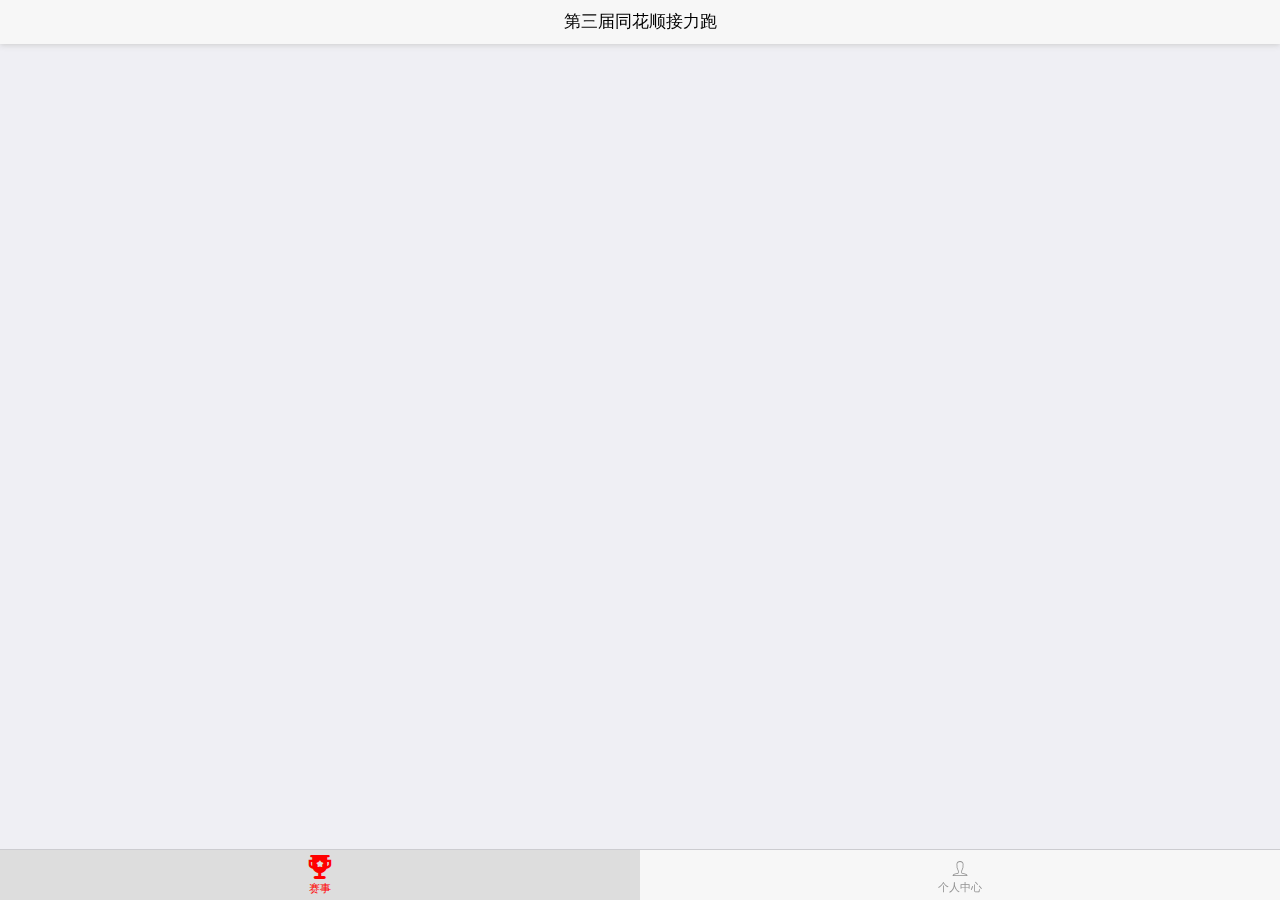
==== index.html @ d2ae0180 "update" ====
<!doctype html>
<html>

	<head>
		<meta charset="utf-8">
		<title></title>
		<meta name="viewport" content="width=device-width,initial-scale=1,minimum-scale=1,maximum-scale=1,user-scalable=no" />
		<link href="css/iconfont.css" rel="stylesheet" />
		<link href="css/mui.css" rel="stylesheet" />
		<link href="css/style.css" rel="stylesheet" />
	</head>

	<body>
		<header class="mui-bar mui-bar-nav">
			<h1 class="mui-title">第三届同花顺接力跑</h1>
		</header>
		<nav class="mui-bar mui-bar-tab ">
			<a class="mui-tab-item mui-active mui-tab-saishi" href="#saishiTab" id="saishiMenuBtn">
				<span class="mui-icon iconfont icon-saishi"></span>
				<span class="mui-tab-label">赛事</span>
			</a>
			<a class="mui-tab-item" href="#timeTab" id="jishiMenuBtn" style="display: none;">
				<span class="mui-icon mui-icon-phone"></span>
				<span class="mui-tab-label">计时</span>
			</a>
			<a class="mui-tab-item" href="#personTab" id="grzxMenuBtn">
				<span class="mui-icon mui-icon-person"></span>
				<span class="mui-tab-label">个人中心</span>
			</a>
			<a class="mui-tab-item" href="#gearTab" id="settingMenuBtn" style="display: none;">
				<span class="mui-icon mui-icon-gear"></span>
				<span class="mui-tab-label">设置</span>
			</a>
		</nav>
		<div class="mui-content">
			<div id="saishiTab" class="mui-control-content mui-active">
				<ul class="mui-table-view">
					<li class="mui-table-view-cell saishi-nostart-ul">
						<div class="loading-bg">
						<h4 style="margin-top: 100px;">比赛尚未开始</h4>
							<img src="images/loading.gif" alt="">
						</div>
					</li>
					<li class="mui-table-view-cell saishi-paihang-ul">
						<h4>团队排行榜</h4>
						<ul class="mui-table-view" id="paihangTeamList">
							<li class="mui-table-view-cell">
								<div class="podium-area">
									<span class="podium-second">宋策</span>
									<span class="podium-first">李晓栋</span>
									<span class="podium-third">王一斌</span>
								</div>
							</li>
							<li class="mui-table-view-cell podium-item">
								<span class="podium-count">4</span><span>宋策</span><span>14:20:20</span>
							</li>
							<li class="mui-table-view-cell podium-item">
								<span class="podium-count">5</span><span>宋策</span><span>14:20:20</span>
							</li>
							<li class="mui-table-view-cell podium-item">
								<span class="podium-count">6</span><span>宋策</span><span>14:20:20</span>
							</li>
							<li class="mui-table-view-cell podium-item">
								<span class="podium-count">7</span><span>宋策</span><span>14:20:20</span>
							</li>
							<li class="mui-table-view-cell podium-item">
								<span class="podium-count">8</span><span>宋策</span><span>14:20:20</span>
							</li>
						</ul>
					</li>
					<li class="mui-table-view-cell saishi-paihang-ul">
						<h4>个人排行榜</h4>
						<ul class="mui-table-view" id="paihangRunnerList"></ul>
					</li>
					<li class="mui-table-view-cell saishi-paihang-ul">
						<h4>全程排行榜</h4>
						<ul class="mui-table-view" id="paihangAllList"></ul>
					</li>
					<li class="mui-table-view-cell saishi-running-ul">
						<h4>全程运动员实况</h4>
						<ul class="mui-table-view saishi-ul" id="saishiAllLive">
						</ul>
					</li>
					<li class="mui-table-view-cell saishi-running-ul">
						<h4>分组比赛实况</h4>
						<ul class="mui-table-view saishi-ul" id="saishiGroupLive"></ul>
					</li>
						
				</ul>
			</div>
			<div id="timeTab" class="mui-control-content ">
				<h4 class="stopwatch-title">当前比赛时间</h4>
				<h1 class="stopwatch-item" id="stopwatch_start" style="display: none;"><span id="timeTabHour">10</span>:<span id="timeTabMinute">20</span>:<span id="timeTabSecond">58</span></h1>
				<h2 class="stopwatch-item" id="stopwatch_no_start" style="display: none;">尚未开始</h2>
				<div class="match-start match-btn" id="match_start" style="display: none;">
					<span class="mui-icon iconfont icon-kaishi"></span><span class="match-btn-text">开始</span>
				</div>
				<div class="match-restart match-btn" id="match_restart" style="display: none;">
					<span class="mui-icon iconfont icon-chongzhi"></span><span class="match-btn-text">重置</span>
				</div>
				<div class="match-end match-btn" id="match_end" style="display: none;">
					<span class="mui-icon iconfont icon-jieshu"></span><span class="match-btn-text">结束</span>
				</div>
				<div id="segmentedControl" class="mui-segmented-control">
					<a class="mui-control-item mui-active" href="#timeHalf">折返点</a>
					<a class="mui-control-item" href="#timeStart">终点</a>
				</div>
				<div class="mui-content-padded">
					<div id="timeHalf" class="mui-control-content mui-slider mui-active">
						<!--选项卡标题区-->
						<div class="mui-slider-indicator mui-segmented-control mui-segmented-control-inverted">
						  <a class="mui-control-item mui-active" href="#timeHalfStick1">第一棒</a>
						  <a class="mui-control-item" href="#timeHalfStick2">第二棒</a>
						  <a class="mui-control-item" href="#timeHalfStick3">第三棒</a>
						  <a class="mui-control-item" href="#timeHalfStick4">第四棒</a>
						  <a class="mui-control-item" href="#timeHalfStick5">第五棒</a>
						</div>
						<div class="mui-slider-group" id="timeHalfGroup">
						  <!--第一个选项卡内容区-->
						  <div id="timeHalfStick1" class="mui-slider-item mui-control-content mui-active"></div>
						  <!--第二个选项卡内容区，页面加载时为空-->
						  <div id="timeHalfStick2" class="mui-slider-item mui-control-content"></div>
						  <!--第三个选项卡内容区，页面加载时为空-->
						  <div id="timeHalfStick3" class="mui-slider-item mui-control-content"></div>
						  <!--第三个选项卡内容区，页面加载时为空-->
						  <div id="timeHalfStick4" class="mui-slider-item mui-control-content"></div>
						  <!--第三个选项卡内容区，页面加载时为空-->
						  <div id="timeHalfStick5" class="mui-slider-item mui-control-content"></div>
						</div>
					</div>
					<div id="timeStart" class="mui-control-content mui-slider">
						<!--选项卡标题区-->
						<div class="mui-slider-indicator mui-segmented-control mui-segmented-control-inverted">
						  <a class="mui-control-item mui-active" href="#timeStartStick1">第一棒</a>
						  <a class="mui-control-item" href="#timeStartStick2">第二棒</a>
						  <a class="mui-control-item" href="#timeStartStick3">第三棒</a>
						  <a class="mui-control-item" href="#timeStartStick4">第四棒</a>
						  <a class="mui-control-item" href="#timeStartStick5">第五棒</a>
						</div>
						<div class="mui-slider-group" id="timeStartGroup">
						  <!--第一个选项卡内容区-->
						  <div id="timeStartStick1" class="mui-slider-item mui-control-content mui-active"></div>
						  <!--第二个选项卡内容区，页面加载时为空-->
						  <div id="timeStartStick2" class="mui-slider-item mui-control-content"></div>
						  <!--第三个选项卡内容区，页面加载时为空-->
						  <div id="timeStartStick3" class="mui-slider-item mui-control-content"></div>
						  <!--第三个选项卡内容区，页面加载时为空-->
						  <div id="timeStartStick4" class="mui-slider-item mui-control-content"></div>
						  <!--第三个选项卡内容区，页面加载时为空-->
						  <div id="timeStartStick5" class="mui-slider-item mui-control-content"></div>
						</div>
					</div>
				</div>
			</div>
			<div id="personTab" class="mui-control-content">
				<ul class="mui-table-view" id="person_ul"></ul>
				<div id="person_match_info"></div>
			</div>
			<!-- 设置页面 -->
			<div id="gearTab" class="mui-control-content">
				<div class="mui-content" >
					<ul class="mui-table-view group-table-area">
							<li class="mui-table-view-cell" >
								<h4>分组情况</h4>
								<ul class="legend-list">
									<li>
										<i class="icon-yellow"></i><span>全程</span>
									</li>
									<li>
										<i class="icon-pink"></i><span>女生</span>
									</li>
								</ul>
								<table border="" cellspacing="" cellpadding="" class="runner-table" id="teamRunnerTable">
								</table>
							</li>
							<li class="mui-table-view-cell" ><h4>全程运动员</h4> <table  border="" cellspacing="" cellpadding="" class="runner-table"  id="allRunnerTable"></table>
							</li>
							<li class="mui-table-view-cell"><h4>工作人员</h4><table  border="" cellspacing="" cellpadding="" class="runner-table"  id="noRunnerTable"></li>
					</ul>
					<!-- <table cellspacing="" cellpadding="" class="runner-table fix-table">
						<tr>
							<th width="90px">分组</th>
							<th>第一棒</th>
							<th>第二棒</th>
							<th>第三棒</th>
							<th>第四棒</th>
							<th>第五棒</th>
						</tr>
					</table> -->
					
				</div>
				<div id="popover" class="mui-popover hover-table-menu">
					<form class="mui-input-group change-runner-detail">
						<div class="mui-input-row">
								<label>姓名</label>
								<input type="text" class="mui-input-clear" placeholder="请输入姓名" id="hoverNameInput">
						</div>
						<div class="mui-input-row">
								<label>组别</label>
								<input type="number" class="mui-input-clear" placeholder="请输入组别" id="hoverGroupInput">
						</div>
						<div class="mui-input-row">
								<label>棒别</label>
								<input type="number" class="mui-input-clear" placeholder="请输入棒别" id="hoverIndexInput">
						</div>
						<div class="mui-input-row">
								<label>编号</label>
								<input type="number" class="mui-input-clear" placeholder="请输入编号" id="hoverIDInput">
						</div>
						<!-- <div class="mui-input-row">
								<label>性别</label>
								<button type="button" class="mui-btn btn-sex" id="hoverSexMale">男</button>
								<button type="button" class="mui-btn btn-sex" id="hoverSexFemale">女</button>
						</div>
						<div class="mui-input-row">
								<label>部门</label>
								<input type="text" class="mui-input-clear" placeholder="请输入部门" id="hoverDepartmentInput">
						</div> -->
						<div class="mui-input-row">
								<label>身份</label>
								<!-- <input type="text" class="mui-input-clear" placeholder="请输入分组赛/全程赛等" id="hoverTypeInput"> -->
								<select id="hoverTypeInput" class="hover-type-select">
									<option value="分组赛">分组赛</option>
									<option value="全程赛">全程赛</option>
									<option value="工作人员">工作人员</option>
									<option value="起点计时">起点计时</option>
									<option value="折返计时">折返计时</option>
									<option value="观众">观众</option>
								</select>
						</div>
						<!-- <div class="mui-input-row">
								<label>谁的家属</label>
								<input type="text" class="mui-input-clear" placeholder="无" id="hoverFamilyInput">
						</div> -->
						<div class="mui-button-row">
								<button type="button" class="mui-btn mui-btn-primary" id="hoverSubmitBtn">确认</button>
								<button type="button" class="mui-btn mui-btn-danger" id="hoverCancelBtn">取消</button>
						</div>
					</form>
				</div>
			</div>
		</div>
		<script src="js/mui.js"></script>
		<script src="js/tools.js" type="text/javascript" charset="utf-8"></script>
		<script src="js/models/api.js" type="text/javascript" charset="utf-8"></script>
		<script src="js/views/saishi.js" type="text/javascript" charset="utf-8"></script>
		<script src="js/views/jishi.js" type="text/javascript" charset="utf-8"></script>
		<script src="js/views/grzx.js" type="text/javascript" charset="utf-8"></script>
		<script src="js/views/fenzu.js" type="text/javascript" charset="utf-8"></script>
		<script src="js/main.js" type="text/javascript" charset="utf-8"></script>
	</body>

</html>
---- css/iconfont.css ----
@font-face {font-family: "iconfont";
  src:url('../fonts/iconfont.ttf?asdfsdl=dsf') format('truetype'); /* chrome, firefox, opera, Safari, Android, iOS 4.2+*/
}

.iconfont {
  font-family:"iconfont" !important;
  font-size:16px;
  font-style:normal;
  -webkit-font-smoothing: antialiased;
  -moz-osx-font-smoothing: grayscale;
}


.icon-qizi:before { content: "\e732"; }

.icon-saishi:before { content: "\e611"; }

.icon-paobu:before { content: "\e61c"; }

.icon-shuaxin:before { content: "\e627"; }

.icon-jieshu:before { content: "\e6ec"; }

.icon-chongzhi:before { content: "\e613"; }

.icon-kaishi:before { content: "\e614"; }

.icon-yajun:before { content: "\e6b0"; color: mintcream; }

.icon-guanjun:before { content: "\e6b1"; color: gold;}

.icon-jijun:before { content: "\e6b2"; color: darkgoldenrod;}
---- css/style.css ----
* {
	touch-action: none;
}

.tar{
	text-align: right;
}

.tac{
	text-align: center;
}

.vam{
	vertical-align: middle;
}

.ml15{
	margin-left: 15px;
}

.fb{
	font-weight: bold;
}

.black{
	color: black;
}

.bggrey{
	 background: #ddd;
}

.mui-bar-tab .mui-tab-item.mui-active {
	background: #DDD;
}

.mui-tab-item.mui-active span {
	color: #F00;
}

.mui-col-xs-20 {
	width: 20%;
}

/**
 * 赛事页面
 */
.saishi-paihang-ul{
	display:none;
}
.saishi-running-ul{
	display:none;
}
.saishi-nostart-ul{
	display: none;
	text-align: center;
}
.icon-saishi{
	color: red;
}
.saishi-ul{
	position: relative;
}
.saishi-item{
	position: relative;
	line-height: 32px;
}
.saishi-timeline{
	position: absolute;
	width:calc(100% - 120px);
	left:100px;
	margin:0;
	padding:0;
	height:14px;
	background:lightsteelblue;
}
.saishi-timeline-item{
	float:left;
	width:10%;
	list-style: none;
	border-bottom: 2px dashed #fff;
	border-left:2px solid #A52A2A;
	height:7px;
}
.saishi-timeline-item:nth-child(odd){
	border-left:0px solid #A52A2A;
}
.icon-qizi{
	position: absolute;
	right:-14px;
	font-size: 20px;
	top: -18px;
	color:#CF2D28;
}
.start-icon{
	position: absolute;
	top:-20px;
	left:-10px;
}
.icon-paobu-flash{
	position: absolute;
	left:-10px;
	top:-20px;
	transition: all 3s linear;
	width:20px;
	height:27px;
	background: url(../images/runner.gif) no-repeat;
}
.icon-paobu-name{
	position: absolute;
	left: -20px;
	top: -45px;
	font-size: 14px;
	display: inline-block;
  width: 100px;
}
/**
 * 未开始跑步
 */
.loading-bg{
	background:#62d7ac;
	position: fixed;
	left: 0;
	top: 0;
	bottom: 0;
	right: 0;
}
.mui-table-view::after{
	display:none;
}
.saishi-nostart-ul::after{
	display:none;
}
/**
 * 排行榜
 */
.podium-area{
		background: url(../images/podium.png) no-repeat;
		background-position: bottom;
		background-size: 100% 60%;
		width:95%;
		margin:10px auto;
		height: 200px;
		display: flex;
		justify-content: space-around;
		position: relative;
		font-family: "microsoft yahei";
}
.podium-area .podium-second{
		position: absolute;
		left: 18%;
		margin-left: -2em;
		bottom:40%;
		text-align: center;
}
.podium-area .podium-first{
		position: absolute;
		left: 50%;
		margin-left: -2em;
		bottom:64%;
		text-align: center;
}
.podium-area .podium-third{
		position: absolute;
		right: 18%;
		margin-right:-2em;
		bottom:40%;
		text-align: center;
}
.podium-item{
		display:flex;
		justify-content: space-between;
}
.podium-item:nth-child(odd){
	background: #faf9fb;
}


/**
 * 计时页面
 */
.match-btn{
	display: table-cell;
    overflow: hidden;
    width: 30px;
    height: 50px;
    text-align: center;
    vertical-align: middle;
    white-space: nowrap;
    text-overflow: ellipsis;
}
.match-btn-text{
	font-size: 11px;
    display: block;
    overflow: hidden;
    text-overflow: ellipsis;
}
.match-start{
	position: absolute;
	left: 10px;
	top: 10px;
}
.match-restart{
	position: absolute;
	left: 10px;
	top: 10px;
}
.match-end{
	position: absolute;	
	right: 10px;
	top: 10px;
}
.mui-slider .mui-segmented-control.mui-segmented-control-inverted .mui-control-item.mui-active {
	border-bottom: 2px solid #007aff;
}
.stopwatch-title {
	text-align: center;
	font-weight: normal;
}

.stopwatch-item {
	text-align: center;
	margin-top: 10px;
}

.time-table-tr {
	position: relative;
    overflow: hidden;
    padding: 0 15px;
	height: 43px;
	line-height: 43px;
	background: #fff;
	border-bottom: 1px solid #c8c7cc;
    -webkit-touch-callout: none;
}

.mui-col-sm-3 {
    width: 25%;
}

.mui-col-sm-6 {
    width: 50%;
}

#timeGroup .mui-btn-outlined{
	margin-left: 1px;
}

.change-time-popover{
	left: 50%;
	top: 50%;
	margin: -40px 0 0 -140px;
}

/* 
 * 个人中心 
 */
.person-shuaxin{
	float: right;
	margin-right: 10px;;
}
.timeline-ul {
	list-style: none;
	overflow: hidden;
	margin: 0;
	padding: 0;
}

.timeline-ul .timeline-li {
	float: left;
	width: 95%;
	margin-left: 5%;
	min-height: 6em;
	border-left: 1px dashed brown;
	position: relative;
	padding-left: 15px;
}

.timeline-ul .done-item {
	border-left: 1px solid #FF5053;
}

.icon-circle {
	width: 16px;
	height: 16px;
	background: brown;
	border-radius: 50%;
	position: absolute;
	left: -9px;
	top: 5px;
}
.done-item .icon-circle{
	background: #FF5053;
}

.timeline-ul .timeline-item-ul {
	list-style: none;
	padding-left: 20px;;
}

.timeline-ul .timeline-item-doing p {
	color: #A52A2A;
}

.timeline-ul .timeline-item-wait p {
	color: #999999;
}

/**
 * 分组页面
 */

.runner-table{
	width:96%;
	margin:10px auto;
	background: #fdfdfd;
	border:1px solid lightskyblue;
	line-height: 30px;
	box-sizing: border-box;
	font-size: 12px;
}
.fix-table{
	position: fixed;
	top: 43px;
	left:2%;
	z-index: 100;
	height: 10px;
	overflow: hidden;
	border-bottom: transparent;
}
.fix-table th{
	border: 1px solid lightskyblue;
	
}
.legend-list{
	list-style: none;
	position: absolute;
	right:15px;
	top:15px;
	font-size: 12px;
	overflow: hidden;
	margin:0;
	padding:0;
}
.legend-list li{
	margin:0 10px 0 0;
	float:right;
}
.icon-yellow,
.icon-pink{
	width:20px;
	height:12px;
	vertical-align: middle;
	margin-right:5px;
	display: inline-block;
	background: #f0cd4e;
}
.icon-pink{
	background: #bA9Df9;
}
.runner-table td,
.runner-table th{
	text-align: center;
	line-height: 20px;
}
.runner-table .whole-journey-td{
	background: #F0cD4E;
}
.runner-table .female-runner-td{
	background: #bA9Df9;
}
.runner-table tr:nth-child(even){
	background:#f9f9f9;
}
.hover-table-menu{
	left:50%;
	margin-left:-140px;
	top: 15%;
  position: fixed;
	font-size: 12px;
	padding-bottom: 10px;
}
.hover-table-menu input{
	font-size: 12px;
}
.hover-table-menu .hover-type-select{
	line-height: 20px;
	font-size: 12px;
	background: transparent;
}
.hover-table-menu .hover-type-select option{
	line-height: 20px;
}
.mui-input-row{
	line-height: 20px;
}
.change-runner-detail .btn-sex{
	float: left;
	margin-left: 10px;
}
.mui-content .mui-table-view.group-table-area{
	margin-top:0;
}
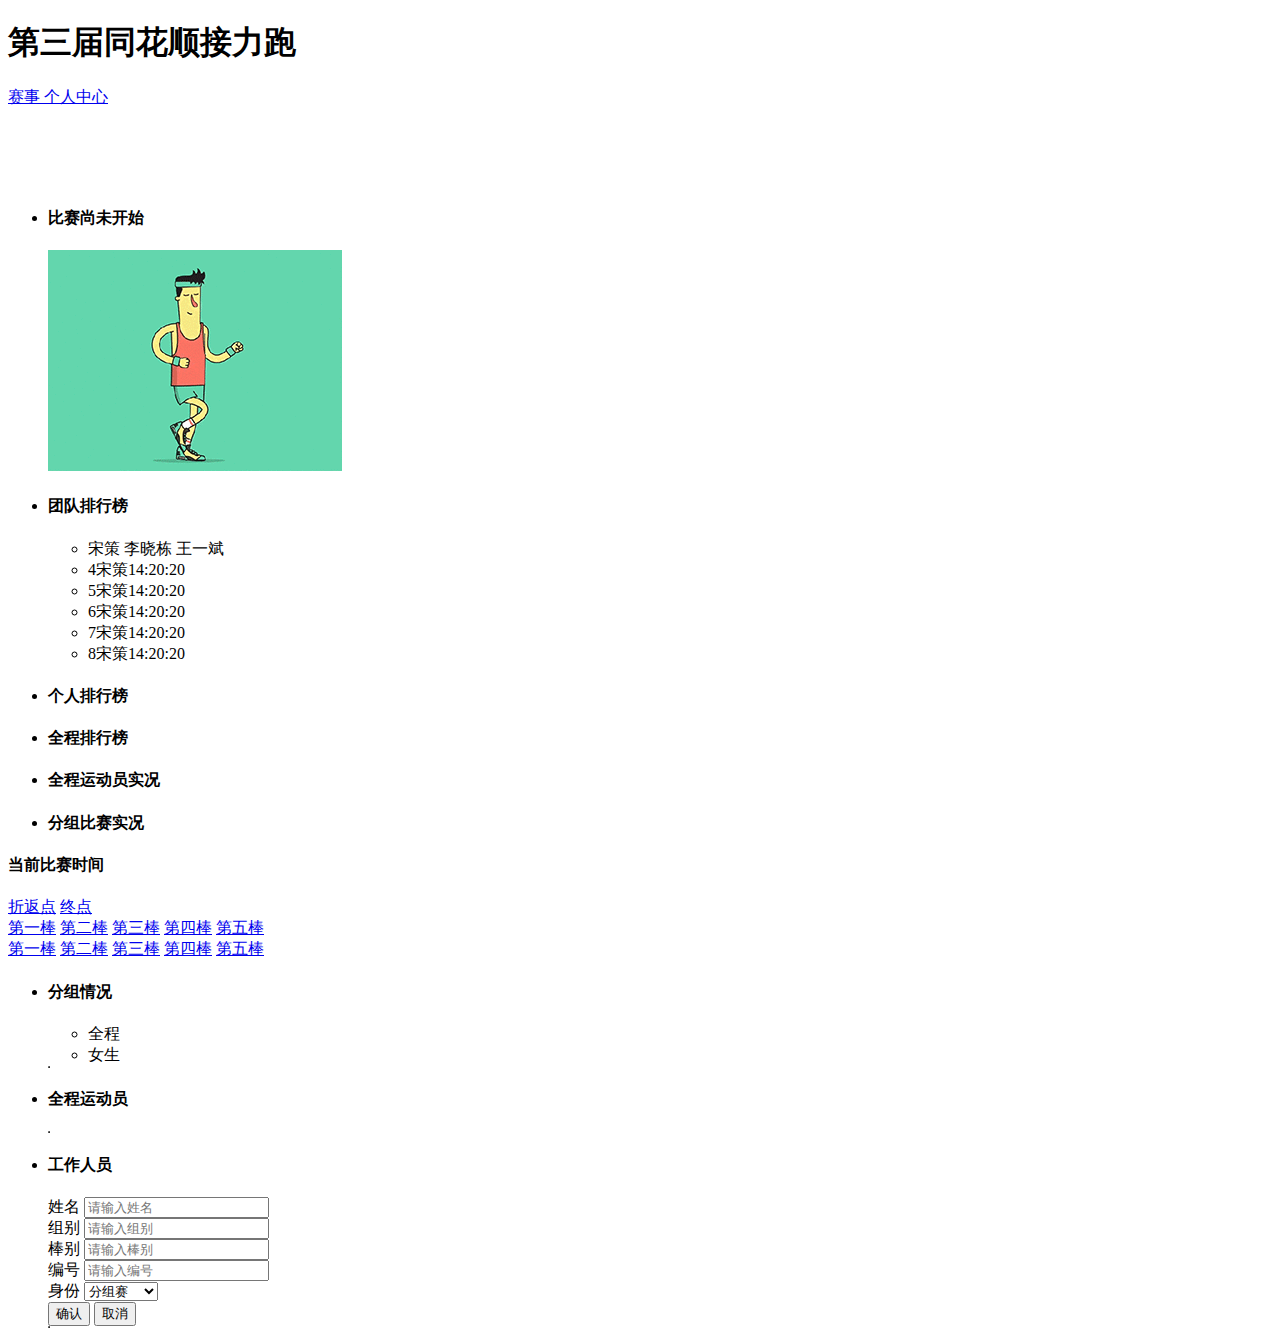
==== commit 74f083d3: "修改地址到资源平台" ====
--- a/index.html
+++ b/index.html
@@ -5,9 +5,9 @@
 		<meta charset="utf-8">
 		<title></title>
 		<meta name="viewport" content="width=device-width,initial-scale=1,minimum-scale=1,maximum-scale=1,user-scalable=no" />
-		<link href="css/iconfont.css" rel="stylesheet" />
-		<link href="css/mui.css" rel="stylesheet" />
-		<link href="css/style.css" rel="stylesheet" />
+		<link href="//s.thsi.cn/css/running/20181120/iconfont.css" rel="stylesheet" />
+		<link href="//s.thsi.cn/css/running/20181120/mui.css" rel="stylesheet" />
+		<link href="//s.thsi.cn/css/running/20181120/style.css" rel="stylesheet" />
 	</head>
 
 	<body>
@@ -240,14 +240,22 @@
 				</div>
 			</div>
 		</div>
-		<script src="js/mui.js"></script>
+		<script src="//s.thsi.cn/js/running/20181120/mui.js"></script>
+		<script src="//s.thsi.cn/js/running/20181120/tools.js" type="text/javascript" charset="utf-8"></script>
+		<script src="//s.thsi.cn/js/running/20181120/models/api.js" type="text/javascript" charset="utf-8"></script>
+		<script src="//s.thsi.cn/js/running/20181120/views/saishi.js" type="text/javascript" charset="utf-8"></script>
+		<script src="//s.thsi.cn/js/running/20181120/views/jishi.js" type="text/javascript" charset="utf-8"></script>
+		<script src="//s.thsi.cn/js/running/20181120/views/grzx.js" type="text/javascript" charset="utf-8"></script>
+		<script src="//s.thsi.cn/js/running/20181120/views/fenzu.js" type="text/javascript" charset="utf-8"></script>
+		<script src="//s.thsi.cn/js/running/20181120/main.js" type="text/javascript" charset="utf-8"></script>
+		<!-- <script src="js/mui.js"></script>
 		<script src="js/tools.js" type="text/javascript" charset="utf-8"></script>
 		<script src="js/models/api.js" type="text/javascript" charset="utf-8"></script>
 		<script src="js/views/saishi.js" type="text/javascript" charset="utf-8"></script>
 		<script src="js/views/jishi.js" type="text/javascript" charset="utf-8"></script>
 		<script src="js/views/grzx.js" type="text/javascript" charset="utf-8"></script>
 		<script src="js/views/fenzu.js" type="text/javascript" charset="utf-8"></script>
-		<script src="js/main.js" type="text/javascript" charset="utf-8"></script>
+		<script src="js/main.js" type="text/javascript" charset="utf-8"></script> -->
 	</body>
 
 </html>
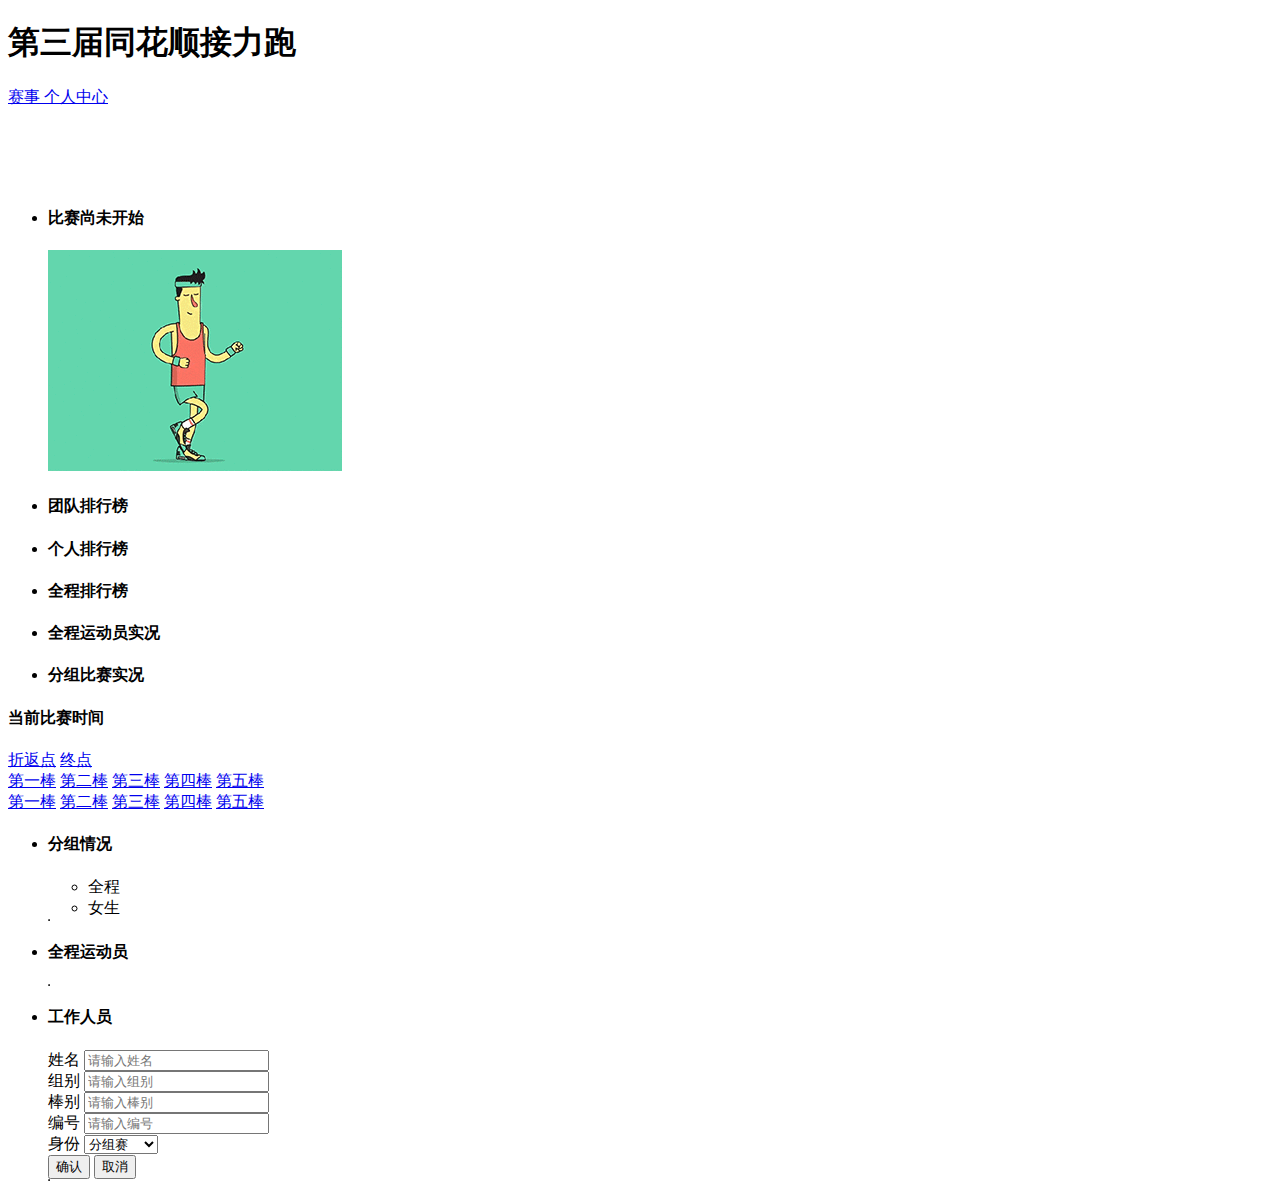
==== commit eb13e320: "update" ====
--- a/index.html
+++ b/index.html
@@ -34,160 +34,141 @@
 		</nav>
 		<div class="mui-content">
 			<div id="saishiTab" class="mui-control-content mui-active">
-				<ul class="mui-table-view">
-					<li class="mui-table-view-cell saishi-nostart-ul">
-						<div class="loading-bg">
-						<h4 style="margin-top: 100px;">比赛尚未开始</h4>
-							<img src="images/loading.gif" alt="">
-						</div>
-					</li>
-					<li class="mui-table-view-cell saishi-paihang-ul">
-						<h4>团队排行榜</h4>
-						<ul class="mui-table-view" id="paihangTeamList">
-							<li class="mui-table-view-cell">
-								<div class="podium-area">
-									<span class="podium-second">宋策</span>
-									<span class="podium-first">李晓栋</span>
-									<span class="podium-third">王一斌</span>
-								</div>
-							</li>
-							<li class="mui-table-view-cell podium-item">
-								<span class="podium-count">4</span><span>宋策</span><span>14:20:20</span>
-							</li>
-							<li class="mui-table-view-cell podium-item">
-								<span class="podium-count">5</span><span>宋策</span><span>14:20:20</span>
-							</li>
-							<li class="mui-table-view-cell podium-item">
-								<span class="podium-count">6</span><span>宋策</span><span>14:20:20</span>
-							</li>
-							<li class="mui-table-view-cell podium-item">
-								<span class="podium-count">7</span><span>宋策</span><span>14:20:20</span>
-							</li>
-							<li class="mui-table-view-cell podium-item">
-								<span class="podium-count">8</span><span>宋策</span><span>14:20:20</span>
+				<div class="mui-scroll-wrapper">
+					<div class="mui-scroll">
+						<ul class="mui-table-view">
+							<li class="mui-table-view-cell saishi-nostart-ul">
+								<div class="loading-bg">
+								<h4 style="margin-top: 100px;">比赛尚未开始</h4>
+									<img src="images/loading.gif" alt="">
+								</div>
+							</li>
+							<li class="mui-table-view-cell saishi-paihang-ul">
+								<h4>团队排行榜</h4>
+								<ul class="mui-table-view" id="paihangTeamList"></ul>
+							</li>
+							<li class="mui-table-view-cell saishi-paihang-ul">
+								<h4>个人排行榜</h4>
+								<ul class="mui-table-view" id="paihangRunnerList"></ul>
+							</li>
+							<li class="mui-table-view-cell saishi-paihang-ul">
+								<h4>全程排行榜</h4>
+								<ul class="mui-table-view" id="paihangAllList"></ul>
+							</li>
+							<li class="mui-table-view-cell saishi-running-ul">
+								<h4>全程运动员实况</h4>
+								<ul class="mui-table-view saishi-ul" id="saishiAllLive"></ul>
+							</li>
+							<li class="mui-table-view-cell saishi-running-ul">
+								<h4>分组比赛实况</h4>
+								<ul class="mui-table-view saishi-ul" id="saishiGroupLive"></ul>
 							</li>
 						</ul>
-					</li>
-					<li class="mui-table-view-cell saishi-paihang-ul">
-						<h4>个人排行榜</h4>
-						<ul class="mui-table-view" id="paihangRunnerList"></ul>
-					</li>
-					<li class="mui-table-view-cell saishi-paihang-ul">
-						<h4>全程排行榜</h4>
-						<ul class="mui-table-view" id="paihangAllList"></ul>
-					</li>
-					<li class="mui-table-view-cell saishi-running-ul">
-						<h4>全程运动员实况</h4>
-						<ul class="mui-table-view saishi-ul" id="saishiAllLive">
-						</ul>
-					</li>
-					<li class="mui-table-view-cell saishi-running-ul">
-						<h4>分组比赛实况</h4>
-						<ul class="mui-table-view saishi-ul" id="saishiGroupLive"></ul>
-					</li>
-						
-				</ul>
-			</div>
-			<div id="timeTab" class="mui-control-content ">
-				<h4 class="stopwatch-title">当前比赛时间</h4>
-				<h1 class="stopwatch-item" id="stopwatch_start" style="display: none;"><span id="timeTabHour">10</span>:<span id="timeTabMinute">20</span>:<span id="timeTabSecond">58</span></h1>
-				<h2 class="stopwatch-item" id="stopwatch_no_start" style="display: none;">尚未开始</h2>
-				<div class="match-start match-btn" id="match_start" style="display: none;">
-					<span class="mui-icon iconfont icon-kaishi"></span><span class="match-btn-text">开始</span>
-				</div>
-				<div class="match-restart match-btn" id="match_restart" style="display: none;">
-					<span class="mui-icon iconfont icon-chongzhi"></span><span class="match-btn-text">重置</span>
-				</div>
-				<div class="match-end match-btn" id="match_end" style="display: none;">
-					<span class="mui-icon iconfont icon-jieshu"></span><span class="match-btn-text">结束</span>
-				</div>
-				<div id="segmentedControl" class="mui-segmented-control">
-					<a class="mui-control-item mui-active" href="#timeHalf">折返点</a>
-					<a class="mui-control-item" href="#timeStart">终点</a>
-				</div>
-				<div class="mui-content-padded">
-					<div id="timeHalf" class="mui-control-content mui-slider mui-active">
-						<!--选项卡标题区-->
-						<div class="mui-slider-indicator mui-segmented-control mui-segmented-control-inverted">
-						  <a class="mui-control-item mui-active" href="#timeHalfStick1">第一棒</a>
-						  <a class="mui-control-item" href="#timeHalfStick2">第二棒</a>
-						  <a class="mui-control-item" href="#timeHalfStick3">第三棒</a>
-						  <a class="mui-control-item" href="#timeHalfStick4">第四棒</a>
-						  <a class="mui-control-item" href="#timeHalfStick5">第五棒</a>
-						</div>
-						<div class="mui-slider-group" id="timeHalfGroup">
-						  <!--第一个选项卡内容区-->
-						  <div id="timeHalfStick1" class="mui-slider-item mui-control-content mui-active"></div>
-						  <!--第二个选项卡内容区，页面加载时为空-->
-						  <div id="timeHalfStick2" class="mui-slider-item mui-control-content"></div>
-						  <!--第三个选项卡内容区，页面加载时为空-->
-						  <div id="timeHalfStick3" class="mui-slider-item mui-control-content"></div>
-						  <!--第三个选项卡内容区，页面加载时为空-->
-						  <div id="timeHalfStick4" class="mui-slider-item mui-control-content"></div>
-						  <!--第三个选项卡内容区，页面加载时为空-->
-						  <div id="timeHalfStick5" class="mui-slider-item mui-control-content"></div>
-						</div>
-					</div>
-					<div id="timeStart" class="mui-control-content mui-slider">
-						<!--选项卡标题区-->
-						<div class="mui-slider-indicator mui-segmented-control mui-segmented-control-inverted">
-						  <a class="mui-control-item mui-active" href="#timeStartStick1">第一棒</a>
-						  <a class="mui-control-item" href="#timeStartStick2">第二棒</a>
-						  <a class="mui-control-item" href="#timeStartStick3">第三棒</a>
-						  <a class="mui-control-item" href="#timeStartStick4">第四棒</a>
-						  <a class="mui-control-item" href="#timeStartStick5">第五棒</a>
-						</div>
-						<div class="mui-slider-group" id="timeStartGroup">
-						  <!--第一个选项卡内容区-->
-						  <div id="timeStartStick1" class="mui-slider-item mui-control-content mui-active"></div>
-						  <!--第二个选项卡内容区，页面加载时为空-->
-						  <div id="timeStartStick2" class="mui-slider-item mui-control-content"></div>
-						  <!--第三个选项卡内容区，页面加载时为空-->
-						  <div id="timeStartStick3" class="mui-slider-item mui-control-content"></div>
-						  <!--第三个选项卡内容区，页面加载时为空-->
-						  <div id="timeStartStick4" class="mui-slider-item mui-control-content"></div>
-						  <!--第三个选项卡内容区，页面加载时为空-->
-						  <div id="timeStartStick5" class="mui-slider-item mui-control-content"></div>
-						</div>
-					</div>
-				</div>
-			</div>
+					</div>
+				</div>
+			</div>
+			<div id="timeTab" class="mui-control-content">
+				<div class="mui-scroll-wrapper" id="time_scroll_wrapper">
+					<div class="mui-scroll" id="time_scroll_container">
+						<h4 class="stopwatch-title">当前比赛时间</h4>
+						<h1 class="stopwatch-item" id="stopwatch_start" style="display: none;"><span id="timeTabHour">10</span>:<span id="timeTabMinute">20</span>:<span id="timeTabSecond">58</span></h1>
+						<h2 class="stopwatch-item" id="stopwatch_no_start" style="display: none;">尚未开始</h2>
+						<div class="match-start match-btn" id="match_start" style="display: none;">
+							<span class="mui-icon iconfont icon-kaishi"></span><span class="match-btn-text">开始</span>
+						</div>
+						<div class="match-restart match-btn" id="match_restart" style="display: none;">
+							<span class="mui-icon iconfont icon-chongzhi"></span><span class="match-btn-text">重置</span>
+						</div>
+						<div class="match-end match-btn" id="match_end" style="display: none;">
+							<span class="mui-icon iconfont icon-jieshu"></span><span class="match-btn-text">结束</span>
+						</div>
+						<div id="segmentedControl" class="mui-segmented-control">
+							<a class="mui-control-item mui-active" href="#timeHalf">折返点</a>
+							<a class="mui-control-item" href="#timeStart">终点</a>
+						</div>
+						<div class="mui-content-padded">
+							<div id="timeHalf" class="mui-control-content mui-active">
+								<!--选项卡标题区-->
+								<div class="mui-segmented-control mui-segmented-control-inverted view_timer_stick">
+								  <a class="mui-control-item mui-active" href="#timeHalfStick1">第一棒</a>
+								  <a class="mui-control-item" href="#timeHalfStick2">第二棒</a>
+								  <a class="mui-control-item" href="#timeHalfStick3">第三棒</a>
+								  <a class="mui-control-item" href="#timeHalfStick4">第四棒</a>
+								  <a class="mui-control-item" href="#timeHalfStick5">第五棒</a>
+								</div>
+								<div class="" id="timeHalfGroup">
+								  <!--第一个选项卡内容区-->
+								  <div id="timeHalfStick1" class="mui-control-content mui-active"></div>
+								  <!--第二个选项卡内容区，页面加载时为空-->
+								  <div id="timeHalfStick2" class="mui-control-content"></div>
+								  <!--第三个选项卡内容区，页面加载时为空-->
+								  <div id="timeHalfStick3" class="mui-control-content"></div>
+								  <!--第三个选项卡内容区，页面加载时为空-->
+								  <div id="timeHalfStick4" class="mui-control-content"></div>
+								  <!--第三个选项卡内容区，页面加载时为空-->
+								  <div id="timeHalfStick5" class="mui-control-content"></div>
+								</div>
+							</div>
+							<div id="timeStart" class="mui-control-content">
+								<!--选项卡标题区-->
+								<div class="mui-segmented-control mui-segmented-control-inverted view_timer_stick">
+								  <a class="mui-control-item mui-active" href="#timeStartStick1">第一棒</a>
+								  <a class="mui-control-item" href="#timeStartStick2">第二棒</a>
+								  <a class="mui-control-item" href="#timeStartStick3">第三棒</a>
+								  <a class="mui-control-item" href="#timeStartStick4">第四棒</a>
+								  <a class="mui-control-item" href="#timeStartStick5">第五棒</a>
+								</div>
+								<div class="" id="timeStartGroup">
+								  <!--第一个选项卡内容区-->
+								  <div id="timeStartStick1" class="mui-control-content mui-active"></div>
+								  <!--第二个选项卡内容区，页面加载时为空-->
+								  <div id="timeStartStick2" class="mui-control-content"></div>
+								  <!--第三个选项卡内容区，页面加载时为空-->
+								  <div id="timeStartStick3" class="mui-control-content"></div>
+								  <!--第三个选项卡内容区，页面加载时为空-->
+								  <div id="timeStartStick4" class="mui-control-content"></div>
+								  <!--第三个选项卡内容区，页面加载时为空-->
+								  <div id="timeStartStick5" class="mui-control-content"></div>
+								</div>
+							</div>
+						</div>
+					</div>
+				</div>
+			</div>
+			<!-- 个人中心 -->
 			<div id="personTab" class="mui-control-content">
-				<ul class="mui-table-view" id="person_ul"></ul>
-				<div id="person_match_info"></div>
+				<div class="mui-scroll-wrapper">
+					<div class="mui-scroll">
+						<ul class="mui-table-view" id="person_ul"></ul>
+						<div id="person_match_info"></div>
+					</div>
+				</div>
 			</div>
 			<!-- 设置页面 -->
 			<div id="gearTab" class="mui-control-content">
-				<div class="mui-content" >
-					<ul class="mui-table-view group-table-area">
-							<li class="mui-table-view-cell" >
-								<h4>分组情况</h4>
-								<ul class="legend-list">
-									<li>
-										<i class="icon-yellow"></i><span>全程</span>
+				<div class="mui-scroll-wrapper">
+					<div class="mui-scroll">
+						<div class="mui-content" >
+							<ul class="mui-table-view group-table-area">
+									<li class="mui-table-view-cell" >
+										<h4>分组情况</h4>
+										<ul class="legend-list">
+											<li>
+												<i class="icon-yellow"></i><span>全程</span>
+											</li>
+											<li>
+												<i class="icon-pink"></i><span>女生</span>
+											</li>
+										</ul>
+										<table border="" cellspacing="" cellpadding="" class="runner-table" id="teamRunnerTable">
+										</table>
 									</li>
-									<li>
-										<i class="icon-pink"></i><span>女生</span>
+									<li class="mui-table-view-cell" ><h4>全程运动员</h4> <table  border="" cellspacing="" cellpadding="" class="runner-table"  id="allRunnerTable"></table>
 									</li>
-								</ul>
-								<table border="" cellspacing="" cellpadding="" class="runner-table" id="teamRunnerTable">
-								</table>
-							</li>
-							<li class="mui-table-view-cell" ><h4>全程运动员</h4> <table  border="" cellspacing="" cellpadding="" class="runner-table"  id="allRunnerTable"></table>
-							</li>
-							<li class="mui-table-view-cell"><h4>工作人员</h4><table  border="" cellspacing="" cellpadding="" class="runner-table"  id="noRunnerTable"></li>
-					</ul>
-					<!-- <table cellspacing="" cellpadding="" class="runner-table fix-table">
-						<tr>
-							<th width="90px">分组</th>
-							<th>第一棒</th>
-							<th>第二棒</th>
-							<th>第三棒</th>
-							<th>第四棒</th>
-							<th>第五棒</th>
-						</tr>
-					</table> -->
-					
+									<li class="mui-table-view-cell"><h4>工作人员</h4><table  border="" cellspacing="" cellpadding="" class="runner-table"  id="noRunnerTable"></li>
+							</ul>
+						</div>
+					</div>
 				</div>
 				<div id="popover" class="mui-popover hover-table-menu">
 					<form class="mui-input-group change-runner-detail">
@@ -207,18 +188,8 @@
 								<label>编号</label>
 								<input type="number" class="mui-input-clear" placeholder="请输入编号" id="hoverIDInput">
 						</div>
-						<!-- <div class="mui-input-row">
-								<label>性别</label>
-								<button type="button" class="mui-btn btn-sex" id="hoverSexMale">男</button>
-								<button type="button" class="mui-btn btn-sex" id="hoverSexFemale">女</button>
-						</div>
-						<div class="mui-input-row">
-								<label>部门</label>
-								<input type="text" class="mui-input-clear" placeholder="请输入部门" id="hoverDepartmentInput">
-						</div> -->
 						<div class="mui-input-row">
 								<label>身份</label>
-								<!-- <input type="text" class="mui-input-clear" placeholder="请输入分组赛/全程赛等" id="hoverTypeInput"> -->
 								<select id="hoverTypeInput" class="hover-type-select">
 									<option value="分组赛">分组赛</option>
 									<option value="全程赛">全程赛</option>
@@ -228,10 +199,6 @@
 									<option value="观众">观众</option>
 								</select>
 						</div>
-						<!-- <div class="mui-input-row">
-								<label>谁的家属</label>
-								<input type="text" class="mui-input-clear" placeholder="无" id="hoverFamilyInput">
-						</div> -->
 						<div class="mui-button-row">
 								<button type="button" class="mui-btn mui-btn-primary" id="hoverSubmitBtn">确认</button>
 								<button type="button" class="mui-btn mui-btn-danger" id="hoverCancelBtn">取消</button>
@@ -240,7 +207,8 @@
 				</div>
 			</div>
 		</div>
-		<script src="//s.thsi.cn/js/running/20181120/mui.js"></script>
+		<script src="//s.thsi.cn/js/running/20181120/mui.min.js"></script>
+		<script src="//s.thsi.cn/js/activity/acmake/tools/vconsole.min.js"></script>
 		<script src="//s.thsi.cn/js/running/20181120/tools.js" type="text/javascript" charset="utf-8"></script>
 		<script src="//s.thsi.cn/js/running/20181120/models/api.js" type="text/javascript" charset="utf-8"></script>
 		<script src="//s.thsi.cn/js/running/20181120/views/saishi.js" type="text/javascript" charset="utf-8"></script>
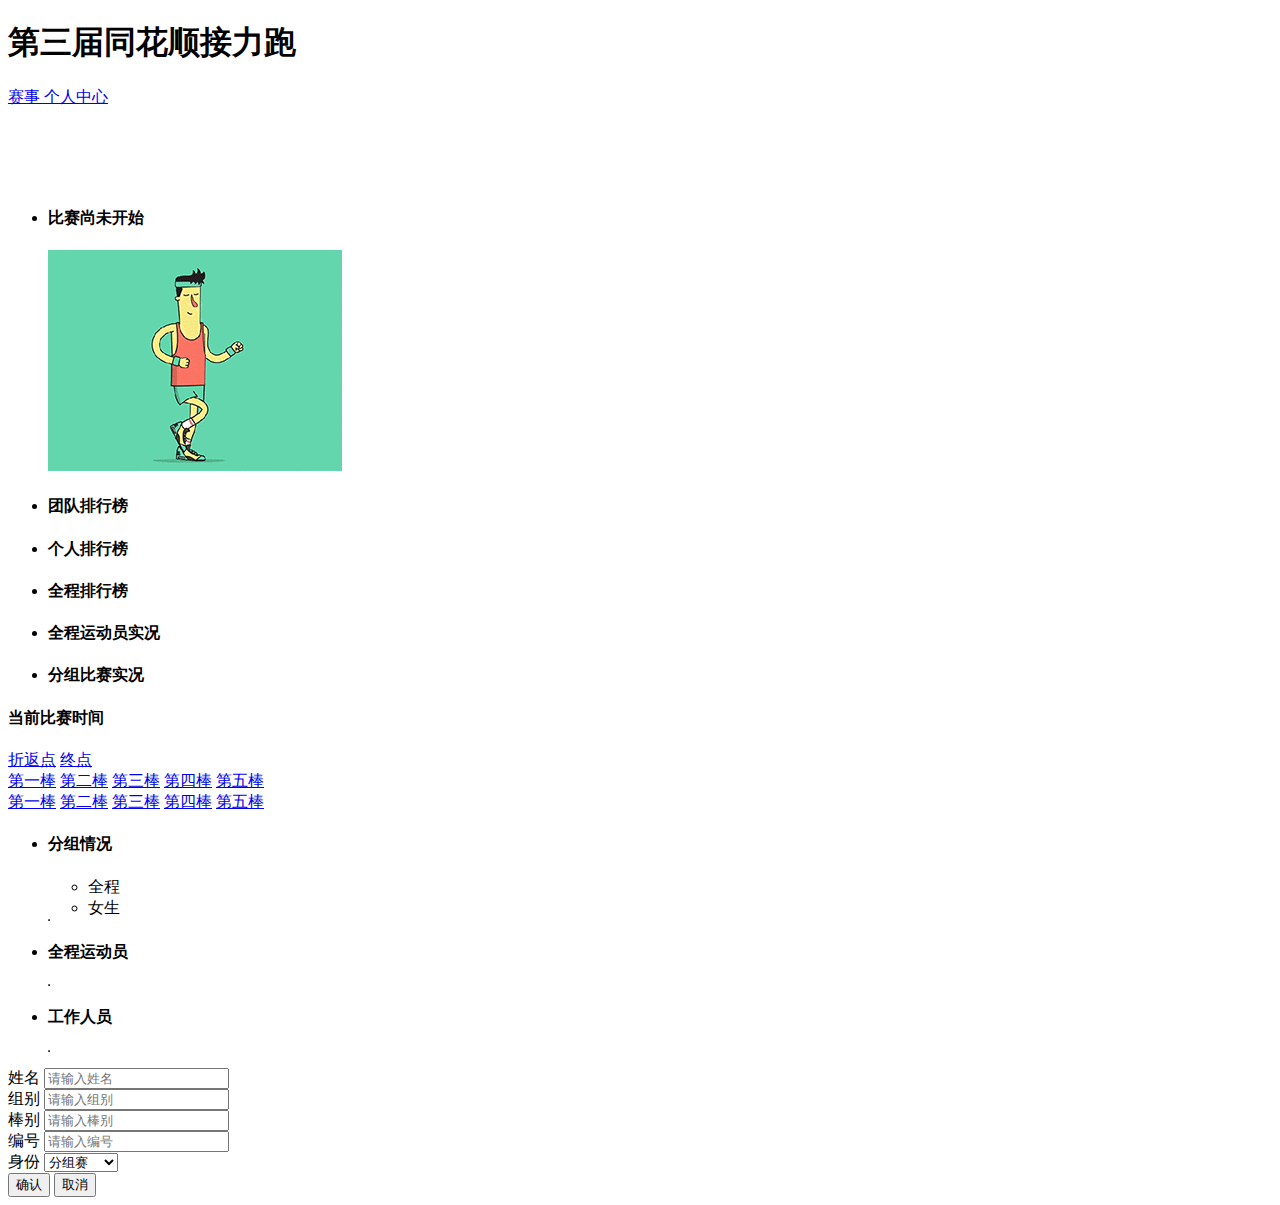
==== commit f4ecc9d0: "提交修改" ====
--- a/index.html
+++ b/index.html
@@ -5,9 +5,9 @@
 		<meta charset="utf-8">
 		<title></title>
 		<meta name="viewport" content="width=device-width,initial-scale=1,minimum-scale=1,maximum-scale=1,user-scalable=no" />
-		<link href="//s.thsi.cn/css/running/20181120/iconfont.css" rel="stylesheet" />
-		<link href="//s.thsi.cn/css/running/20181120/mui.css" rel="stylesheet" />
-		<link href="//s.thsi.cn/css/running/20181120/style.css" rel="stylesheet" />
+		<link href="//s.thsi.cn/css/running/20181120/iconfont.css?a=20181120" rel="stylesheet" />
+		<link href="//s.thsi.cn/css/running/20181120/mui.css?a=20181120" rel="stylesheet" />
+		<link href="//s.thsi.cn/css/running/20181120/style.css?a=20181120" rel="stylesheet" />
 	</head>
 
 	<body>
@@ -163,9 +163,8 @@
 										<table border="" cellspacing="" cellpadding="" class="runner-table" id="teamRunnerTable">
 										</table>
 									</li>
-									<li class="mui-table-view-cell" ><h4>全程运动员</h4> <table  border="" cellspacing="" cellpadding="" class="runner-table"  id="allRunnerTable"></table>
-									</li>
-									<li class="mui-table-view-cell"><h4>工作人员</h4><table  border="" cellspacing="" cellpadding="" class="runner-table"  id="noRunnerTable"></li>
+									<li class="mui-table-view-cell" ><h4>全程运动员</h4> <table  border="" cellspacing="" cellpadding="" class="runner-table"  id="allRunnerTable"></table></li>
+									<li class="mui-table-view-cell"><h4>工作人员</h4><table  border="" cellspacing="" cellpadding="" class="runner-table work-table"  id="noRunnerTable"></table></li>
 							</ul>
 						</div>
 					</div>
@@ -209,13 +208,13 @@
 		</div>
 		<script src="//s.thsi.cn/js/running/20181120/mui.min.js"></script>
 		<script src="//s.thsi.cn/js/activity/acmake/tools/vconsole.min.js"></script>
-		<script src="//s.thsi.cn/js/running/20181120/tools.js" type="text/javascript" charset="utf-8"></script>
-		<script src="//s.thsi.cn/js/running/20181120/models/api.js" type="text/javascript" charset="utf-8"></script>
-		<script src="//s.thsi.cn/js/running/20181120/views/saishi.js" type="text/javascript" charset="utf-8"></script>
-		<script src="//s.thsi.cn/js/running/20181120/views/jishi.js" type="text/javascript" charset="utf-8"></script>
-		<script src="//s.thsi.cn/js/running/20181120/views/grzx.js" type="text/javascript" charset="utf-8"></script>
-		<script src="//s.thsi.cn/js/running/20181120/views/fenzu.js" type="text/javascript" charset="utf-8"></script>
-		<script src="//s.thsi.cn/js/running/20181120/main.js" type="text/javascript" charset="utf-8"></script>
+		<script src="//s.thsi.cn/js/running/20181120/tools.js?a=20181120" type="text/javascript" charset="utf-8"></script>
+		<script src="//s.thsi.cn/js/running/20181120/models/api.js?a=20181120" type="text/javascript" charset="utf-8"></script>
+		<script src="//s.thsi.cn/js/running/20181120/views/saishi.js?a=20181120" type="text/javascript" charset="utf-8"></script>
+		<script src="//s.thsi.cn/js/running/20181120/views/jishi.js?a=20181120" type="text/javascript" charset="utf-8"></script>
+		<script src="//s.thsi.cn/js/running/20181120/views/grzx.js?a=20181120" type="text/javascript" charset="utf-8"></script>
+		<script src="//s.thsi.cn/js/running/20181120/views/fenzu.js?a=20181120" type="text/javascript" charset="utf-8"></script>
+		<script src="//s.thsi.cn/js/running/20181120/main.js?a=20181120" type="text/javascript" charset="utf-8"></script>
 		<!-- <script src="js/mui.js"></script>
 		<script src="js/tools.js" type="text/javascript" charset="utf-8"></script>
 		<script src="js/models/api.js" type="text/javascript" charset="utf-8"></script>
